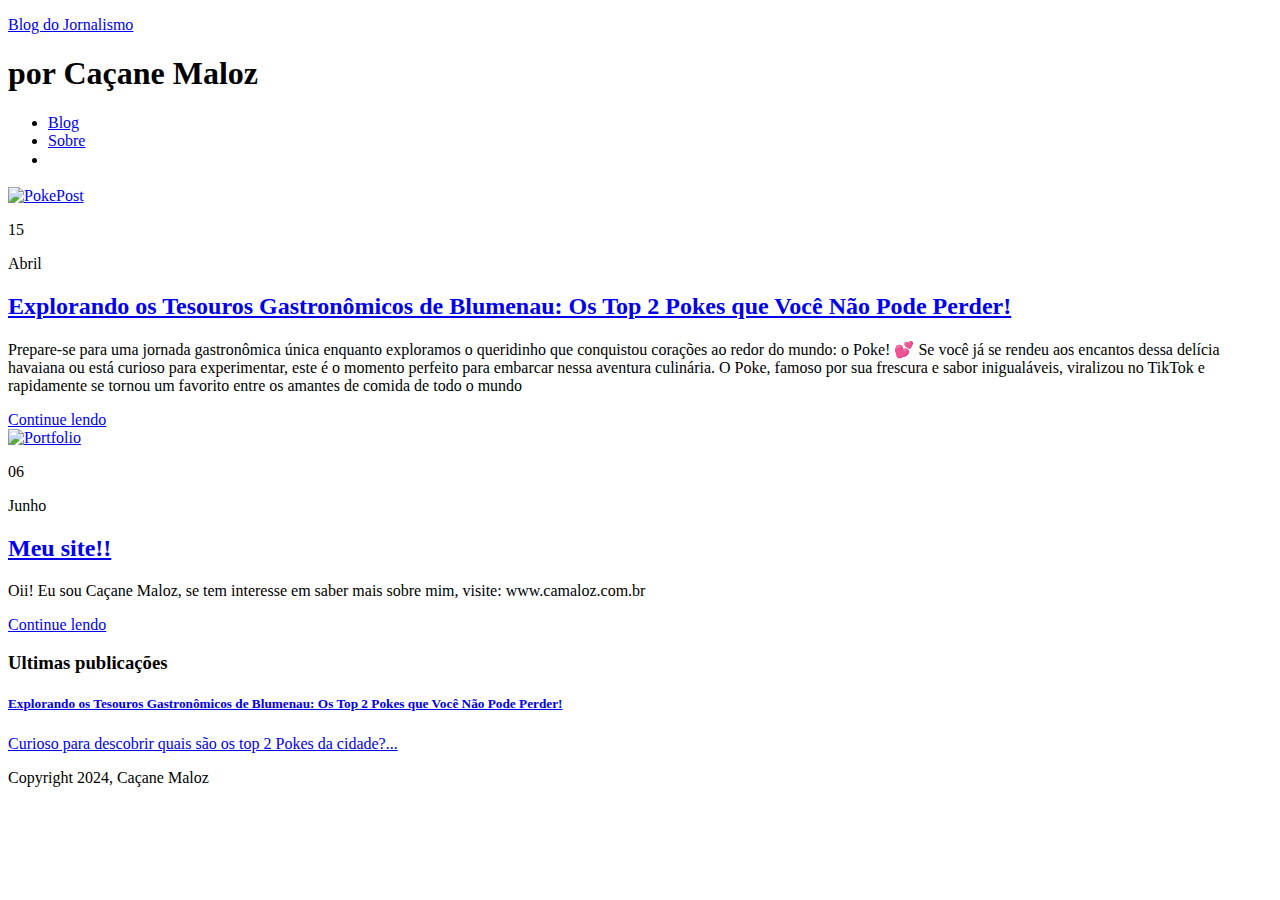
==== blog/index.html @ baa07395 "Fixing link route" ====
<!DOCTYPE html>
<html lang="en-US">
   <head>
      <meta charset="UTF-8">
      <meta name="viewport" content="width=device-width" />
      <title>Blog Jornalismo</title>
      <meta name="description" content="Download free amazing responsive Fashion Blog template."/>
      <meta name="keywords" content="free, responsive, blog, fashion, web site, template"/>
      <link rel="stylesheet" href="blog/css/components.css">
      <link rel="stylesheet" href="blog/css/responsee.css">
      <!-- CUSTOM STYLE -->       
      <link href='http://fonts.googleapis.com/css?family=Roboto:400,100,300,700&subset=latin,latin-ext' rel='stylesheet' type='text/css'>
      <link rel="stylesheet" href="blog/css/template-style.css">
      <script type="text/javascript" src="blog/js/jquery-1.8.3.min.js"></script>
      <script type="text/javascript" src="blog/js/jquery-ui.min.js"></script>    
      <script type="text/javascript" src="blog/js/modernizr.js"></script>
      <script type="text/javascript" src="blog/js/responsee.js"></script>          
   </head>
   
   <body class="size-1140">
      <!-- TOP NAV WITH LOGO -->          
      <header class="margin-bottom">
         <div class="line">
            <nav>
               <div class="top-nav">
                  <p class="nav-text"></p>
                  <a class="logo" href="blog/index.html">            
                  Blog do Jornalismo
                  </a>            
                  <h1>por Caçane Maloz</h1>
                  <ul class="top-ul right">
                     <li>            
                        <a href="blog/index.html">Blog</a>            
                     </li>
                     <li>            
                        <a href="blog/about.html">Sobre</a>            
                     </li>
                     <li>ㅤ</li>
                  </ul>
               </div>
            </nav>
         </div>
      </header>
      <!-- MAIN SECTION -->                  
      <section id="article-section" class="line archive">
         <div class="margin">
            <!-- ARTICLES -->             
            <div class="s-12 l-9">
            
               <!-- ARTICLE 1 -->               
               <article class="margin-bottom">
                  <div class="post-1 line">
                     <!-- image -->                 
                     <div class="s-12 l-11 post-image">                   
                        <a href="blog/post-1.html#text-post-1"><img src="blog/img/poke-2.jpg" alt="PokePost"></a>              
                     </div>
                     <!-- date -->                 
                     <div class="s-12 l-1 post-date">
                        <p class="date">15</p>
                        <p class="month">Abril</p>
                     </div>
                  </div>
                  <!-- text -->                 
                  <div class="post-text">
                     <a href="blog/post-1.html#text-post-1">
                        <h2>Explorando os Tesouros Gastronômicos de Blumenau: Os Top 2 Pokes que Você Não Pode Perder!</h2>
                     </a>
                     <p>
                        Prepare-se para uma jornada gastronômica única enquanto exploramos o queridinho que conquistou corações ao redor do mundo: o Poke! 💕 Se você já se rendeu aos encantos dessa delícia havaiana ou está curioso para experimentar, este é o momento perfeito para embarcar nessa aventura culinária. O Poke, famoso por sua frescura e sabor inigualáveis, viralizou no TikTok e rapidamente se tornou um favorito entre os amantes de comida de todo o mundo
                     </p>
                     <a class="continue-reading" href="blog/post-1.html#text-post-1">Continue lendo</a>
                  </div>
               </article>
               
               <!-- ARTICLE 2 -->               
               <article class="margin-bottom">
                  <div class="post-2 line">
                     <!-- image -->                 
                     <div class="s-12 l-11 post-image">                   
                        <a href="/"><img src="blog/img/siteCane.png" alt="Portfolio"></a>              
                     </div>
                     <!-- date -->                 
                     <div class="s-12 l-1 post-date">
                        <p class="date">06</p>
                        <p class="month">Junho</p>
                     </div>
                  </div>
                  <!-- text -->                 
                  <div class="post-text">
                     <a href="/">
                        <h2>Meu site!!</h2>
                     </a>
                     <p>
                        Oii! Eu sou Caçane Maloz, se tem interesse em saber mais sobre mim, visite: www.camaloz.com.br 
                     </p>
                     <a class="continue-reading" href="/">Continue lendo</a>
                  </div>
               </article>
            </div>

            <!-- SIDEBAR -->             
            <div class="s-12 l-3">
               <aside>
                  <!-- LATEST POSTS -->
                  <div class="aside-block margin-bottom">
                     <h3>Ultimas publicações</h3>
                     <a class="latest-posts" href="blog/post-1.html#text-post-1">
                        <h5>Explorando os Tesouros Gastronômicos de Blumenau: 
                           Os Top 2 Pokes que Você Não Pode Perder!</h5>
                        <p>
                           Curioso para descobrir quais são os top 2 Pokes da cidade?...
                        </p>
                     </a>
                  </div>
               </aside>
            </div>
         </div>
      </section>
      
      <!-- FOOTER -->       
      <div class="line">
         <footer>
            <div class="s-12 l-8">
               <p>
                  Copyright 2024, Caçane Maloz<br>
               </p>
            </div>
         </footer>
      </div>
   </body>
</html>
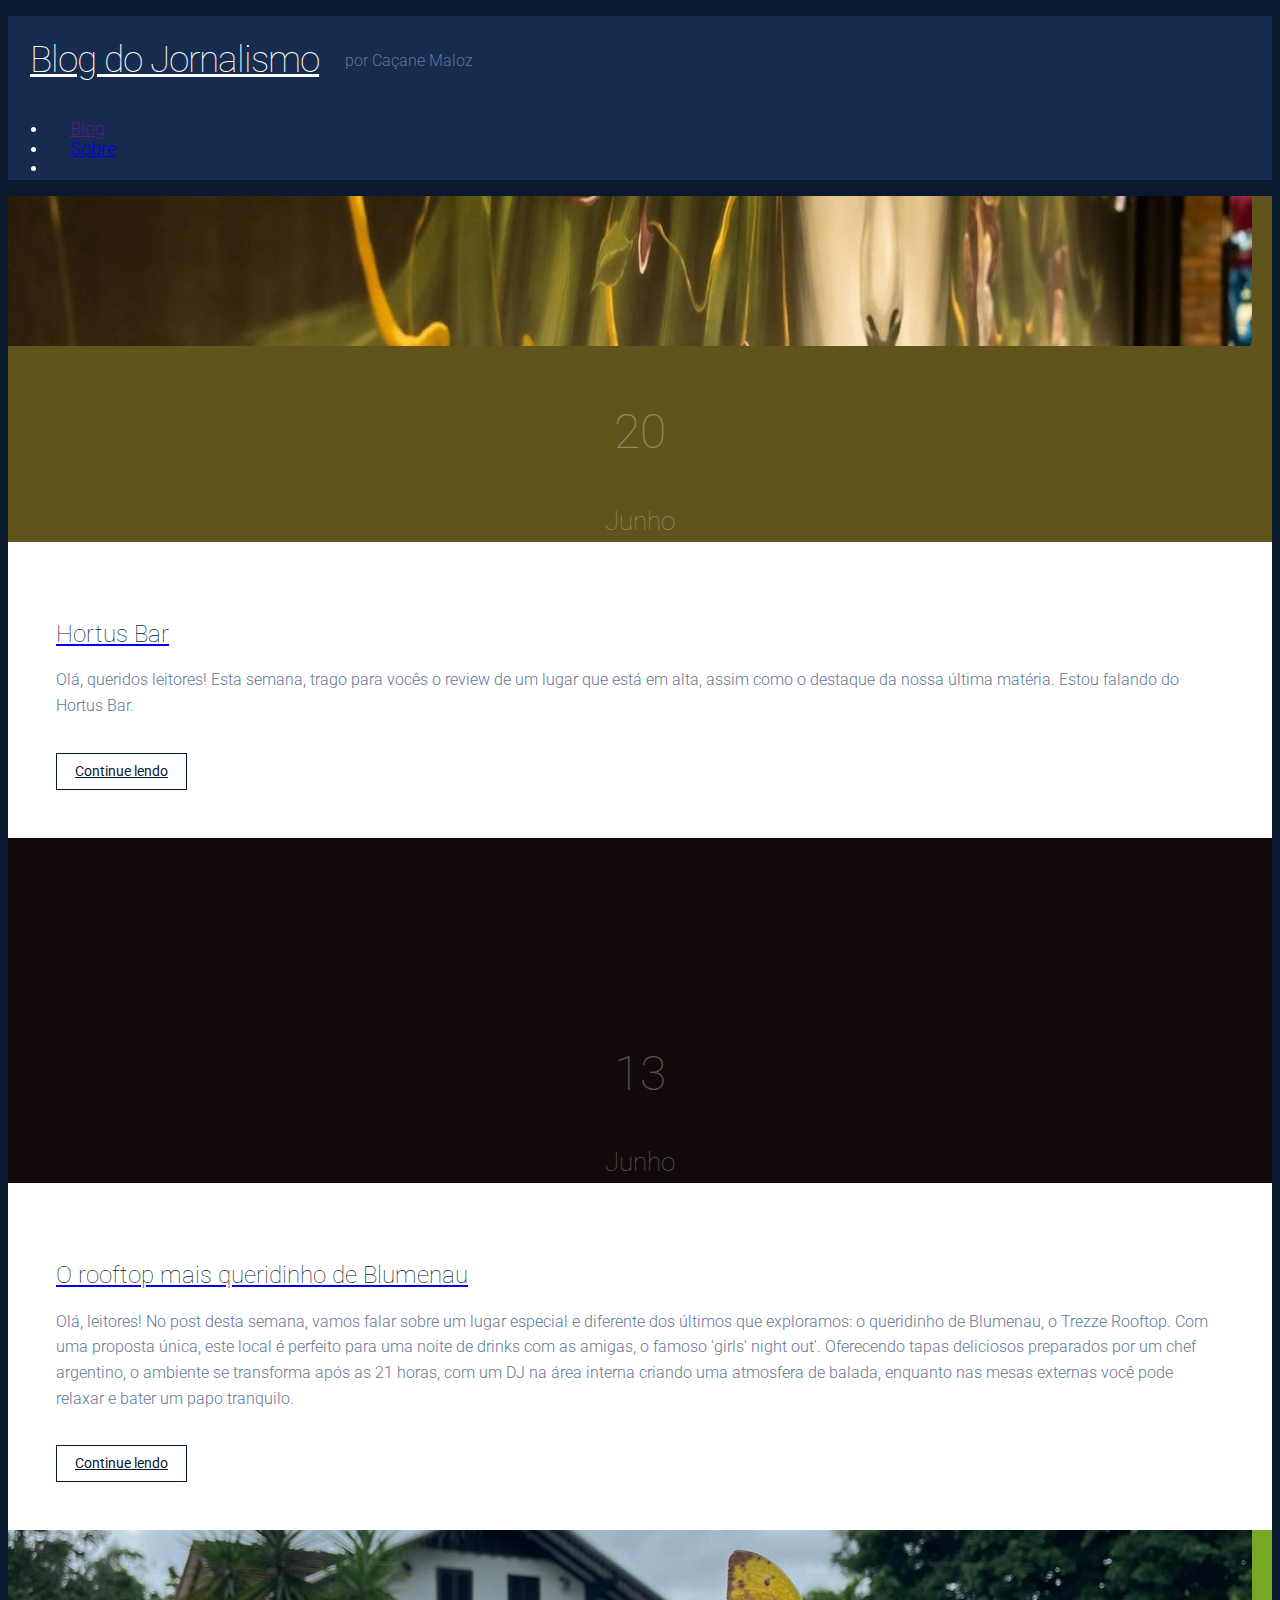
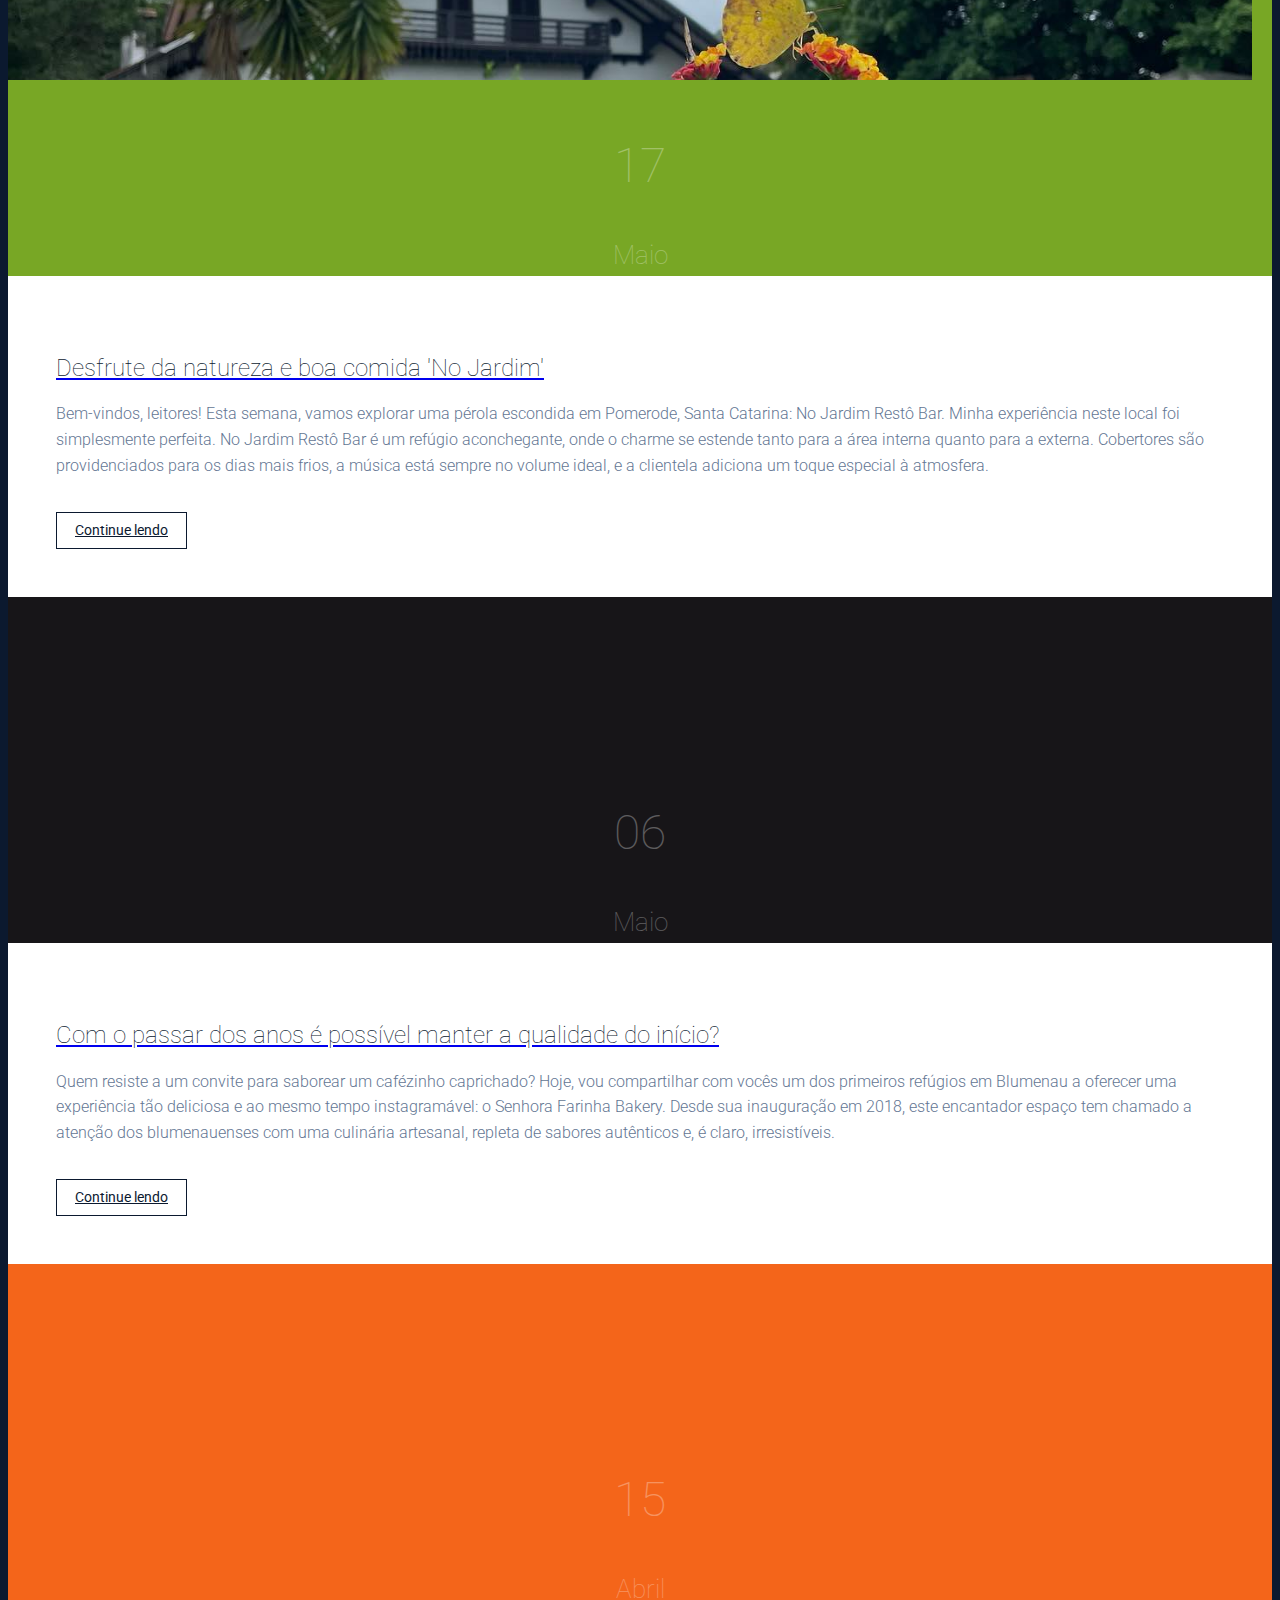
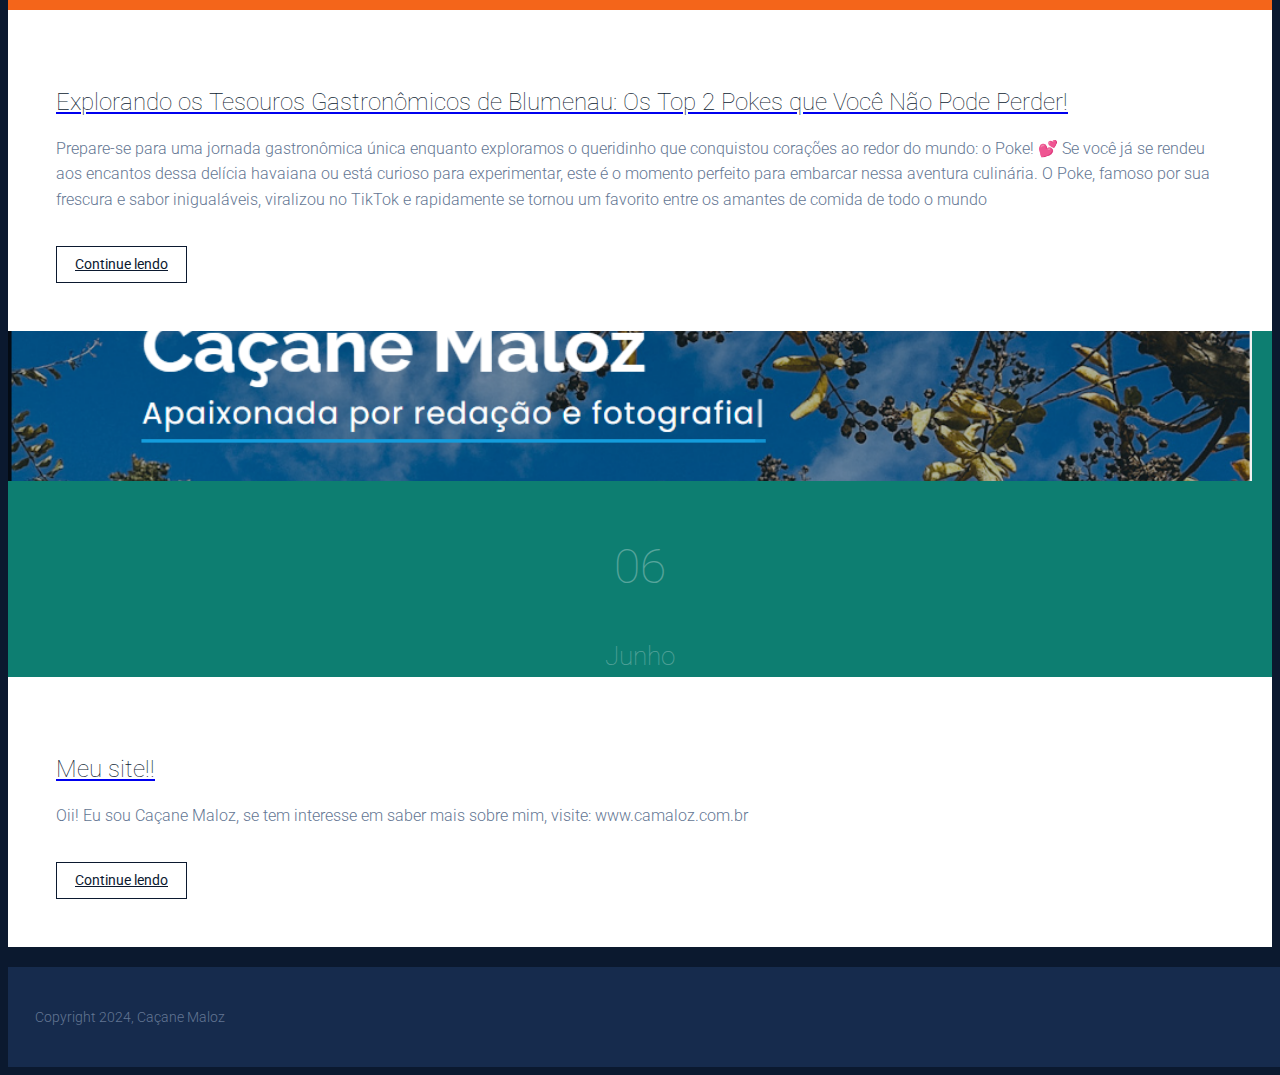
==== commit 7d30e7f1: "Merge pull request #25 from GustavoAV2/feature/homepage-dynamic" ====
--- a/blog/index.html
+++ b/blog/index.html
@@ -1,131 +1,71 @@
 <!DOCTYPE html>
 <html lang="en-US">
-   <head>
-      <meta charset="UTF-8">
-      <meta name="viewport" content="width=device-width" />
-      <title>Blog Jornalismo</title>
-      <meta name="description" content="Download free amazing responsive Fashion Blog template."/>
-      <meta name="keywords" content="free, responsive, blog, fashion, web site, template"/>
-      <link rel="stylesheet" href="blog/css/components.css">
-      <link rel="stylesheet" href="blog/css/responsee.css">
-      <!-- CUSTOM STYLE -->       
-      <link href='http://fonts.googleapis.com/css?family=Roboto:400,100,300,700&subset=latin,latin-ext' rel='stylesheet' type='text/css'>
-      <link rel="stylesheet" href="blog/css/template-style.css">
-      <script type="text/javascript" src="blog/js/jquery-1.8.3.min.js"></script>
-      <script type="text/javascript" src="blog/js/jquery-ui.min.js"></script>    
-      <script type="text/javascript" src="blog/js/modernizr.js"></script>
-      <script type="text/javascript" src="blog/js/responsee.js"></script>          
-   </head>
-   
-   <body class="size-1140">
-      <!-- TOP NAV WITH LOGO -->          
-      <header class="margin-bottom">
-         <div class="line">
-            <nav>
-               <div class="top-nav">
-                  <p class="nav-text"></p>
-                  <a class="logo" href="blog/index.html">            
+
+<head>
+   <meta charset="UTF-8">
+   <meta name="viewport" content="width=device-width" />
+   <title>Blog Jornalismo</title>
+   <meta name="description" content="Download free amazing responsive Fashion Blog template." />
+   <meta name="keywords" content="free, responsive, blog, fashion, web site, template" />
+   <link rel="stylesheet" href="css/components.css">
+   <link rel="stylesheet" href="css/responsee.css">
+   <!-- CUSTOM STYLE -->
+   <link href='http://fonts.googleapis.com/css?family=Roboto:400,100,300,700&subset=latin,latin-ext' rel='stylesheet'
+      type='text/css'>
+   <link rel="stylesheet" href="css/template-style.css">
+   <script type="text/javascript" src="js/jquery-1.8.3.min.js"></script>
+   <script type="text/javascript" src="js/jquery-ui.min.js"></script>
+   <script type="text/javascript" src="js/modernizr.js"></script>
+   <script type="text/javascript" src="js/responsee.js"></script>
+</head>
+
+<body class="size-1140">
+   <!-- TOP NAV WITH LOGO -->
+   <header class="margin-bottom">
+      <div class="line">
+         <nav>
+            <div class="top-nav">
+               <p class="nav-text"></p>
+               <a class="logo" href="blog/index.html">
                   Blog do Jornalismo
-                  </a>            
-                  <h1>por Caçane Maloz</h1>
-                  <ul class="top-ul right">
-                     <li>            
-                        <a href="blog/index.html">Blog</a>            
-                     </li>
-                     <li>            
-                        <a href="blog/about.html">Sobre</a>            
-                     </li>
-                     <li>ㅤ</li>
-                  </ul>
-               </div>
-            </nav>
+               </a>
+               <h1>por Caçane Maloz</h1>
+               <ul class="top-ul right">
+                  <li>
+                     <a href="">Blog</a>
+                  </li>
+                  <li>
+                     <a href="blog/about.html">Sobre</a>
+                  </li>
+                  <li>ㅤ</li>
+               </ul>
+            </div>
+         </nav>
+      </div>
+   </header>
+
+   <!-- MAIN SECTION -->
+   <section id="article-section" class="line archive">
+      <div class="margin">
+         <!-- ARTICLES -->
+         <div class="s-12" id="articles-container">
+            <!-- Articles will be inserted here dynamically -->
          </div>
-      </header>
-      <!-- MAIN SECTION -->                  
-      <section id="article-section" class="line archive">
-         <div class="margin">
-            <!-- ARTICLES -->             
-            <div class="s-12 l-9">
-            
-               <!-- ARTICLE 1 -->               
-               <article class="margin-bottom">
-                  <div class="post-1 line">
-                     <!-- image -->                 
-                     <div class="s-12 l-11 post-image">                   
-                        <a href="blog/post-1.html#text-post-1"><img src="blog/img/poke-2.jpg" alt="PokePost"></a>              
-                     </div>
-                     <!-- date -->                 
-                     <div class="s-12 l-1 post-date">
-                        <p class="date">15</p>
-                        <p class="month">Abril</p>
-                     </div>
-                  </div>
-                  <!-- text -->                 
-                  <div class="post-text">
-                     <a href="blog/post-1.html#text-post-1">
-                        <h2>Explorando os Tesouros Gastronômicos de Blumenau: Os Top 2 Pokes que Você Não Pode Perder!</h2>
-                     </a>
-                     <p>
-                        Prepare-se para uma jornada gastronômica única enquanto exploramos o queridinho que conquistou corações ao redor do mundo: o Poke! 💕 Se você já se rendeu aos encantos dessa delícia havaiana ou está curioso para experimentar, este é o momento perfeito para embarcar nessa aventura culinária. O Poke, famoso por sua frescura e sabor inigualáveis, viralizou no TikTok e rapidamente se tornou um favorito entre os amantes de comida de todo o mundo
-                     </p>
-                     <a class="continue-reading" href="blog/post-1.html#text-post-1">Continue lendo</a>
-                  </div>
-               </article>
-               
-               <!-- ARTICLE 2 -->               
-               <article class="margin-bottom">
-                  <div class="post-2 line">
-                     <!-- image -->                 
-                     <div class="s-12 l-11 post-image">                   
-                        <a href="/"><img src="blog/img/siteCane.png" alt="Portfolio"></a>              
-                     </div>
-                     <!-- date -->                 
-                     <div class="s-12 l-1 post-date">
-                        <p class="date">06</p>
-                        <p class="month">Junho</p>
-                     </div>
-                  </div>
-                  <!-- text -->                 
-                  <div class="post-text">
-                     <a href="/">
-                        <h2>Meu site!!</h2>
-                     </a>
-                     <p>
-                        Oii! Eu sou Caçane Maloz, se tem interesse em saber mais sobre mim, visite: www.camaloz.com.br 
-                     </p>
-                     <a class="continue-reading" href="/">Continue lendo</a>
-                  </div>
-               </article>
-            </div>
+      </div>
+   </section>
 
-            <!-- SIDEBAR -->             
-            <div class="s-12 l-3">
-               <aside>
-                  <!-- LATEST POSTS -->
-                  <div class="aside-block margin-bottom">
-                     <h3>Ultimas publicações</h3>
-                     <a class="latest-posts" href="blog/post-1.html#text-post-1">
-                        <h5>Explorando os Tesouros Gastronômicos de Blumenau: 
-                           Os Top 2 Pokes que Você Não Pode Perder!</h5>
-                        <p>
-                           Curioso para descobrir quais são os top 2 Pokes da cidade?...
-                        </p>
-                     </a>
-                  </div>
-               </aside>
-            </div>
+   <!-- FOOTER -->
+   <div class="line">
+      <footer>
+         <div class="s-12 l-8">
+            <p>
+               Copyright 2024, Caçane Maloz<br>
+            </p>
          </div>
-      </section>
-      
-      <!-- FOOTER -->       
-      <div class="line">
-         <footer>
-            <div class="s-12 l-8">
-               <p>
-                  Copyright 2024, Caçane Maloz<br>
-               </p>
-            </div>
-         </footer>
-      </div>
-   </body>
+      </footer>
+   </div>
+
+   <script src="script.js"></script>
+</body>
+
 </html>--- a/blog/css/template-style.css
+++ b/blog/css/template-style.css
@@ -0,0 +1,428 @@
+body {
+	background: none repeat scroll 0 0 #0b192f;
+	color: #fff;
+	font-family: roboto;
+	font-weight: 300;
+}
+
+nav {
+	background: none repeat scroll 0 0 #162b4d;
+	position: relative;
+}
+
+a.logo {
+	color: #fff;
+	display: inline-block;
+	font-size: 2.3em;
+	font-weight: 100;
+	letter-spacing: -1px;
+	padding: 0.6em;
+}
+
+a.logo span {
+	color: #d12767;
+}
+
+header h1 {
+	color: #637693;
+	display: inline;
+	font-size: 1em;
+	font-weight: 300;
+	margin: 0;
+	position: relative;
+	top: -0.35em;
+}
+
+.top-nav li a {
+	font-size: 1.1em;
+	padding: 2em 1.25em;
+}
+
+.top-nav li a:hover {
+	background: none repeat scroll 0 0 #283D5F;
+}
+
+.top-nav .active-item a,
+.top-nav .active-item a:hover {
+	background: none repeat scroll 0 0 #0b192f;
+}
+
+.social {
+	padding: 1.6em;
+}
+
+.social i {
+	color: #637693;
+	transition: color 0.20s linear 0s;
+	-o-transition: color 0.20s linear 0s;
+	-ms-transition: color 0.20s linear 0s;
+	-moz-transition: color 0.20s linear 0s;
+	-webkit-transition: color 0.20s linear 0s;
+}
+
+.social i:hover {
+	color: #fff;
+}
+
+section p {
+	line-height: 1.6em;
+}
+
+.post-image-mobile {
+	flex: 0 0 150px;
+	height: 120px;
+	background-size: cover;
+	background-position: center;
+}
+
+.post-image-desktop {
+	flex: 0 0 150px;
+	height: 150px;
+	background-size: cover;
+	background-position: center;
+	margin-right: 20px;
+}
+
+.post-image img {
+	display: block;
+	margin: 0;
+	opacity: 1;
+	transition: opacity 0.20s linear 0s;
+	-o-transition: opacity 0.20s linear 0s;
+	-ms-transition: opacity 0.20s linear 0s;
+	-moz-transition: opacity 0.20s linear 0s;
+	-webkit-transition: opacity 0.20s linear 0s;
+}
+
+#home-section .post-image img:hover,
+#article-section.archive .post-image img:hover {
+	opacity: 0.5;
+}
+
+#home-section .post-text {
+	color: #fff;
+	padding: 2.25em;
+}
+
+#home-section .post-text h2 {
+	color: #fff;
+	font-size: 3.2em;
+	font-weight: 100;
+	line-height: 1em;
+	margin: 0 0 0.3125em 0;
+	opacity: 1;
+	padding: 0;
+	transition: opacity 0.20s linear 0s;
+	-o-transition: opacity 0.20s linear 0s;
+	-ms-transition: opacity 0.20s linear 0s;
+	-moz-transition: opacity 0.20s linear 0s;
+	-webkit-transition: opacity 0.20s linear 0s;
+}
+
+#home-section .post-text h2:hover {
+	opacity: 0.6;
+}
+
+#home-section .post-text p {
+	font-size: 0.9em;
+	opacity: 0.6;
+}
+
+.post-date .date {
+	font-size: 3em;
+}
+
+.post-date .month {
+	font-size: 1.6em;
+	margin-bottom: 1em;
+	margin-top: -0.7em;
+}
+
+.post-date {
+	font-weight: 100;
+	opacity: 0.3;
+	text-align: center;
+}
+
+.right-align .post-image {
+	float: right;
+}
+
+.right-align .post-text {
+	float: right;
+	text-align: right;
+}
+
+.right-align .post-date {
+	float: right;
+	text-align: right;
+}
+
+.post-1 {
+	background: none repeat scroll 0 0 #F4651A;
+}
+
+.post-2 {
+	background: none repeat scroll 0 0 #0D7E71;
+}
+
+.post-3 {
+	background: none repeat scroll 0 0 #b1660e;
+}
+
+.post-4 {
+	background: none repeat scroll 0 0 #d12767;
+}
+
+.post-5 {
+	background: none repeat scroll 0 0 #2d95bb;
+}
+
+.aside-block {
+	background: none repeat scroll 0 0 #fff;
+	margin-bottom: 1.25em;
+	padding: 2em;
+}
+
+aside img {
+	display: block;
+	margin: 0;
+}
+
+aside h3 {
+	color: #0b192f;
+	font-size: 2em;
+	font-weight: 300;
+	line-height: 1em;
+	margin: 0 0 0.625em;
+}
+
+aside p {
+	color: #637693;
+	font-size: 0.85em;
+}
+
+.advertising {
+	background: none repeat scroll 0 0 #fff;
+}
+
+footer {
+	background: none repeat scroll 0 0 #162b4d;
+	display: inline-block;
+	margin-bottom: 0;
+	margin-top: 1.25em;
+	padding: 1.7em;
+	position: relative;
+	width: 100%;
+}
+
+footer p,
+footer a,
+footer a:link,
+footer a:active,
+footer a:visited {
+	color: #637693;
+	font-size: 0.9em;
+}
+
+#article-section article {
+	background: none repeat scroll 0 0 #fff;
+}
+
+#article-section p {
+	color: #637693;
+}
+
+#article-section h1,
+#article-section h2,
+#article-section h3,
+#article-section h4,
+#article-section h5,
+#article-section h6 {
+	color: #0b192f;
+	font-weight: 100;
+}
+
+#article-section h1 {
+	font-size: 3em;
+	font-weight: 100;
+	margin-top: 0;
+}
+
+#article-section h3,
+#article-section h4,
+#article-section h5,
+#article-section h6 {
+	font-weight: 300;
+}
+
+#article-section .post-text {
+	padding: 2em 3em 3em;
+}
+
+#article-section .post-date p {
+	color: #fff;
+}
+
+#article-section blockquote {
+	border-left: 2px solid #637693;
+	color: #637693;
+	font-family: georgia;
+	font-size: 1.1em;
+	font-style: italic;
+	font-weight: normal;
+	line-height: 1.4em;
+	margin-left: 0.625em;
+	padding-left: 0.625em;
+}
+
+#article-section .post-text img {
+	margin: 1.25em 0;
+	max-width: 100%;
+	width: auto;
+}
+
+p.author {
+	background: none repeat scroll 0 0 #f0f0f0;
+	font-family: georgia;
+	font-size: 0.8em;
+	font-style: italic;
+	margin-top: 1.25em;
+	padding: 0.3125em 0.625em;
+}
+
+a.continue-reading,
+form.customform button {
+	background: none repeat scroll 0 0 rgba(0, 0, 0, 0);
+	border: 1px solid #0b192f;
+	color: #0b192f;
+	display: inline-block;
+	font-size: 0.9em;
+	font-weight: 400;
+	height: auto;
+	margin-top: 1.25em;
+	padding: 0.625em 1.25em;
+	transition: background 0.20s linear 0s;
+	-o-transition: background 0.20s linear 0s;
+	-ms-transition: background 0.20s linear 0s;
+	-moz-transition: background 0.20s linear 0s;
+	-webkit-transition: background 0.20s linear 0s;
+}
+
+form.customform button {
+	margin-top: 0;
+}
+
+a.continue-reading:hover,
+form.customform button:hover {
+	background: none repeat scroll 0 0 #0b192f;
+	color: #fff;
+}
+
+a.latest-posts {
+	border-bottom: 1px solid #e0e0e0;
+	display: block;
+	margin-bottom: 1.25em;
+	padding-bottom: 1.25em;
+}
+
+a.latest-posts:last-child {
+	border: 0 none;
+	margin: 0;
+	padding: 0;
+}
+
+#article-section aside a h5:hover {
+	color: #d12767;
+}
+
+.advertising.horizontal {
+	padding: 2em;
+}
+
+address {
+	font-style: normal;
+}
+
+address i.icon {
+	background: none repeat scroll 0 0 #0b192f;
+	border-radius: 30px;
+	color: #fff;
+	display: block;
+	float: left;
+	font-size: 0.8em;
+	height: 30px;
+	line-height: 30px;
+	margin-right: 0.625em;
+	position: relative;
+	text-align: center;
+	top: 4px;
+	width: 30px;
+}
+
+address p {
+	line-height: 2.5em;
+}
+
+@media screen and (max-width: 800px) {
+	a.logo {
+		display: block;
+		text-align: center;
+	}
+
+	head h1 {
+		display: block;
+		text-align: center;
+	}
+
+	header h1 {
+		display: block;
+		text-align: center;
+		top: -1.5em;
+	}
+
+	.nav-text {
+		font-size: 2.5em;
+		line-height: 1em;
+		padding-top: 1em;
+		text-align: center;
+	}
+
+	.top-nav ul {
+		float: none;
+		text-align: center;
+	}
+
+	.top-nav li a {
+		background: none repeat scroll 0 0 #162b4d;
+		border-top: 1px solid #0b192f;
+		color: #fff;
+		display: block;
+	}
+
+	.social.right {
+		float: none;
+		text-align: center;
+	}
+
+	#article-section .post-text {
+		padding: 1em 2em 2em;
+	}
+
+	.right-align .post-text {
+		text-align: left;
+	}
+
+	.right-align .post-date {
+		text-align: center;
+	}
+
+	footer a.right {
+		float: none;
+		text-align: center;
+	}
+
+	footer {
+		text-align: center;
+	}
+}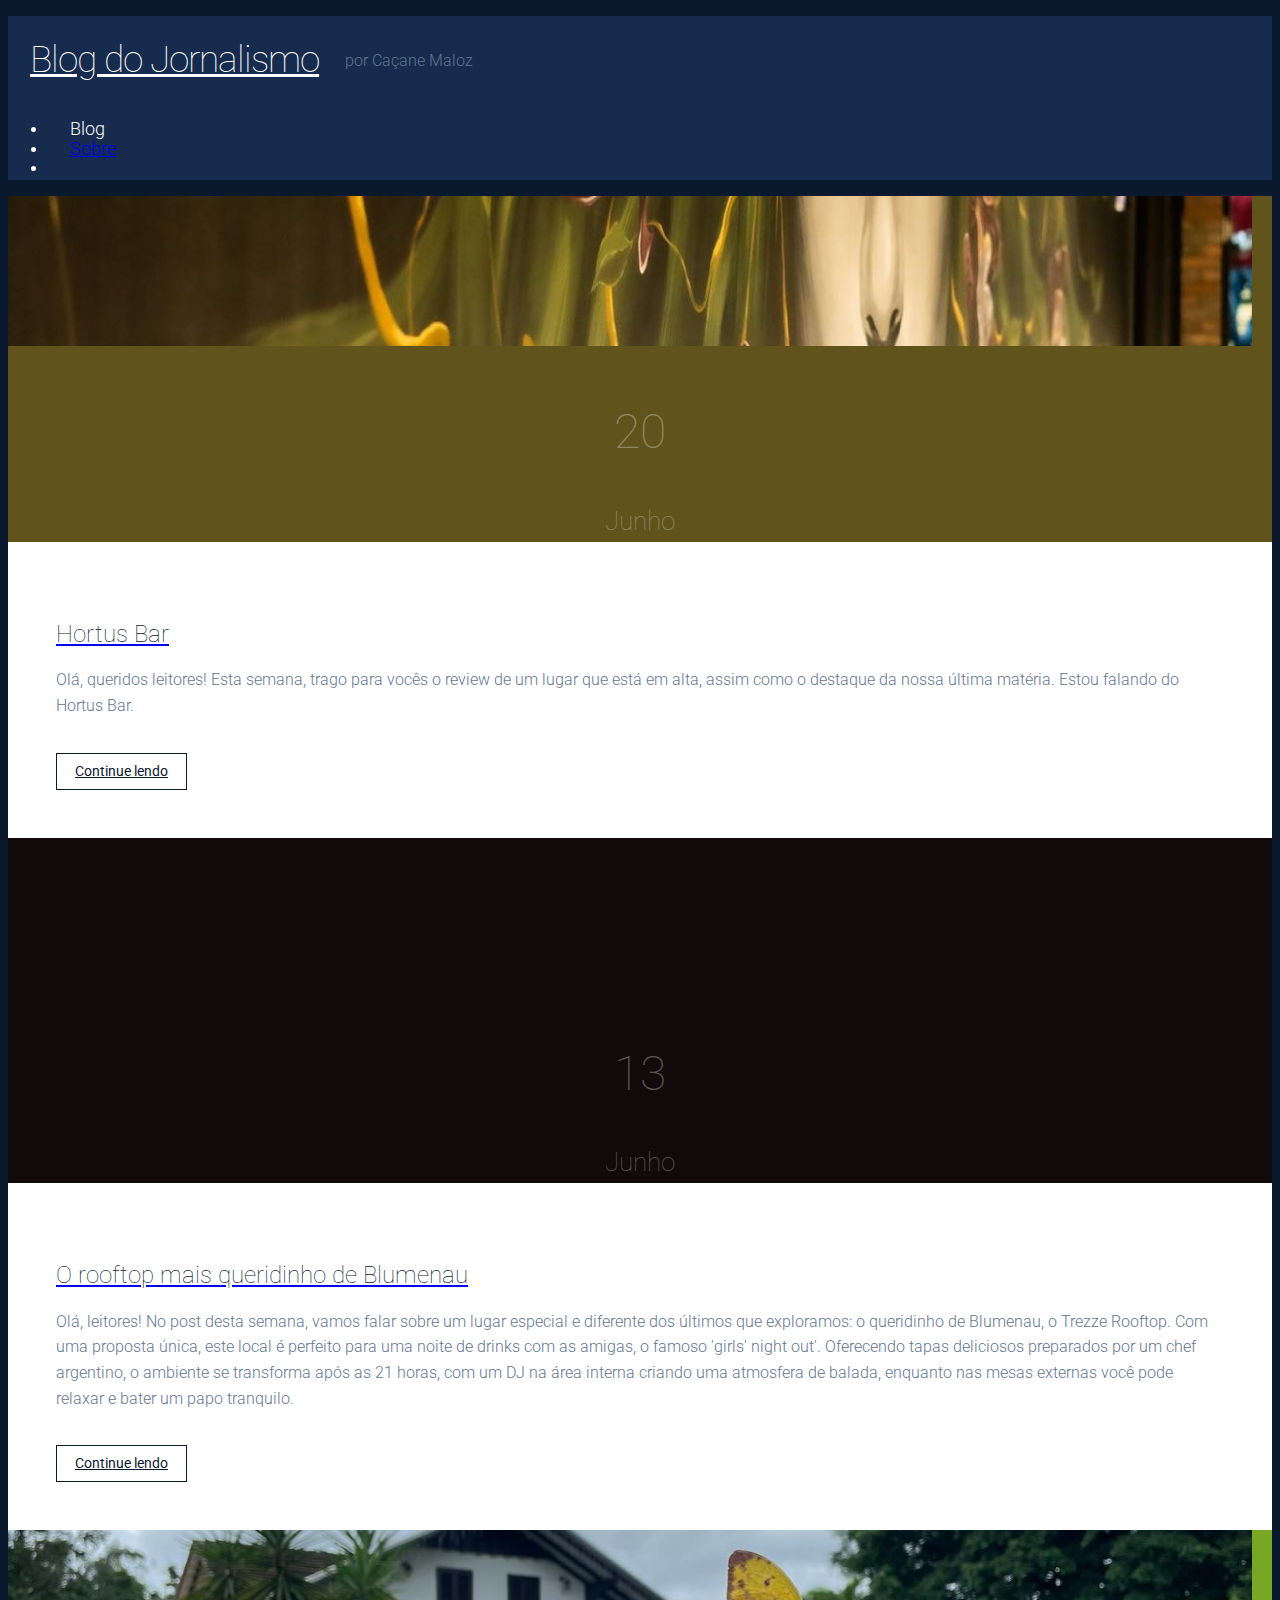
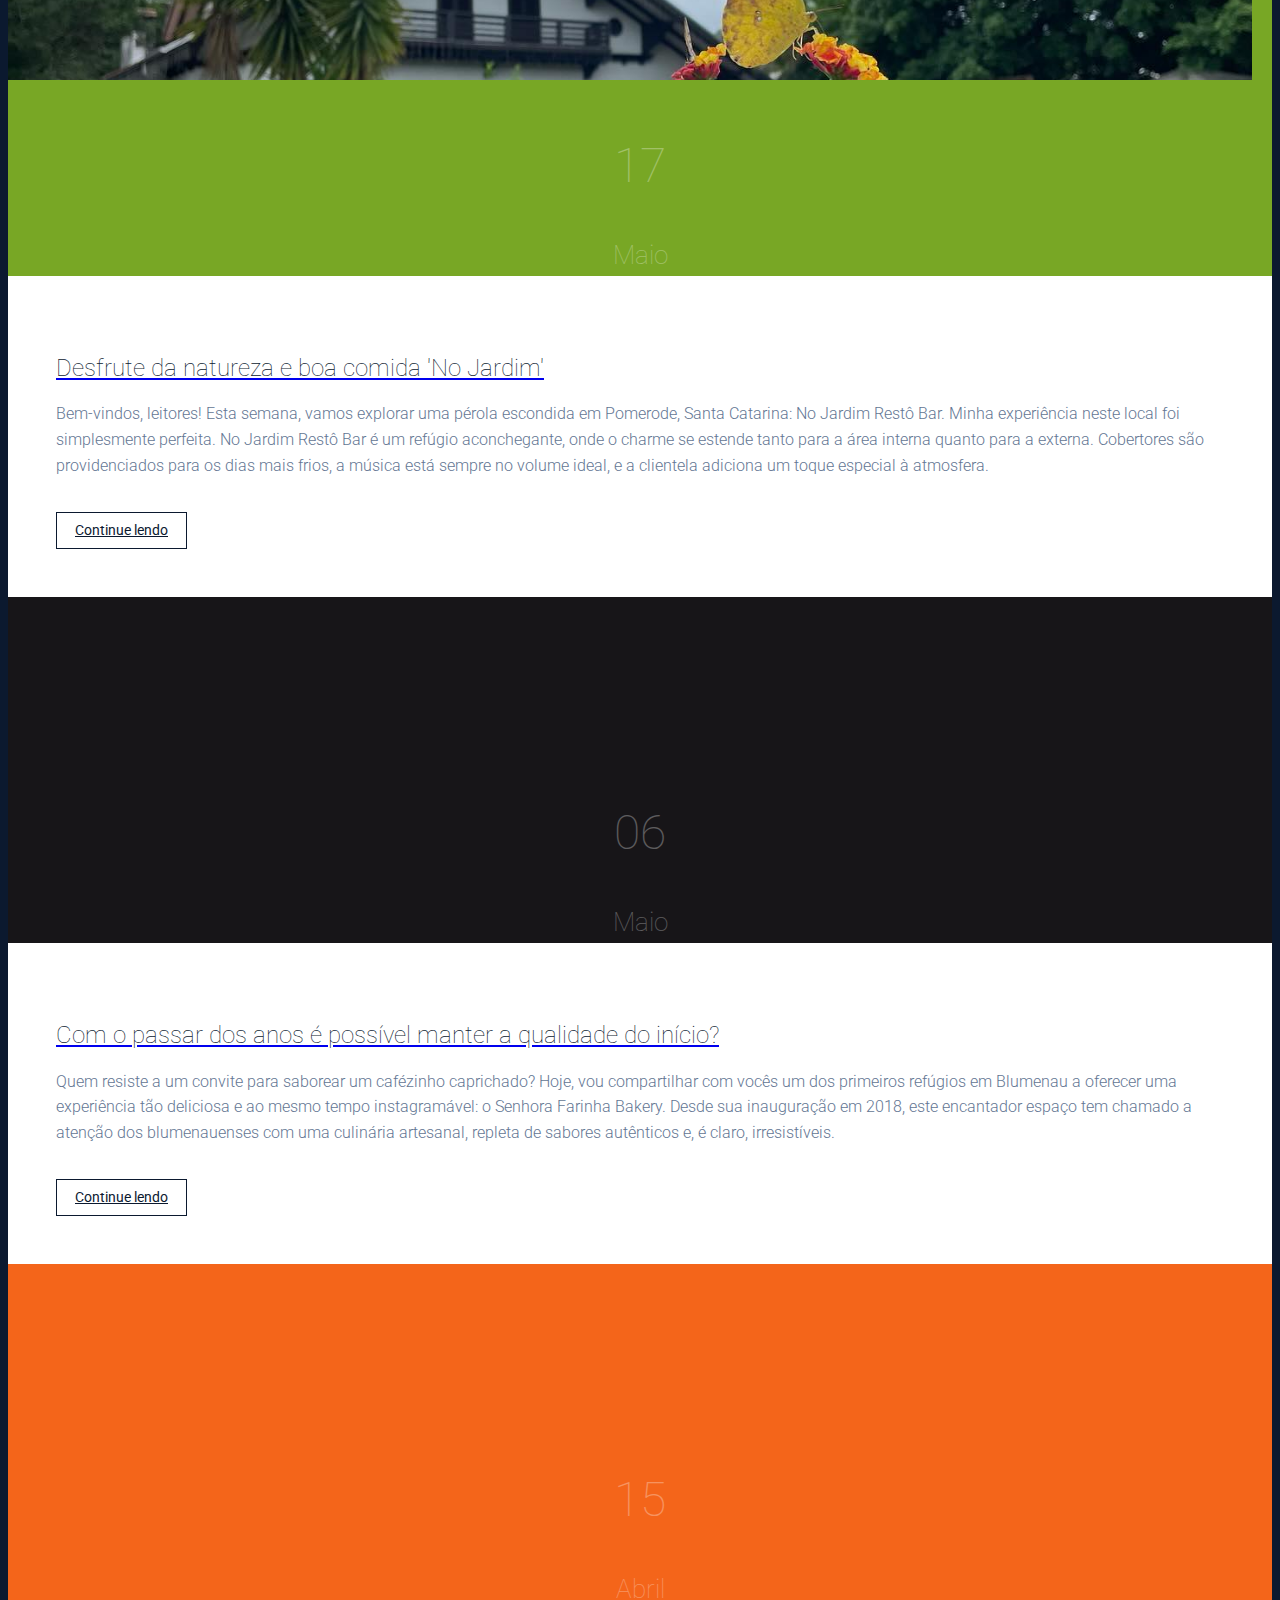
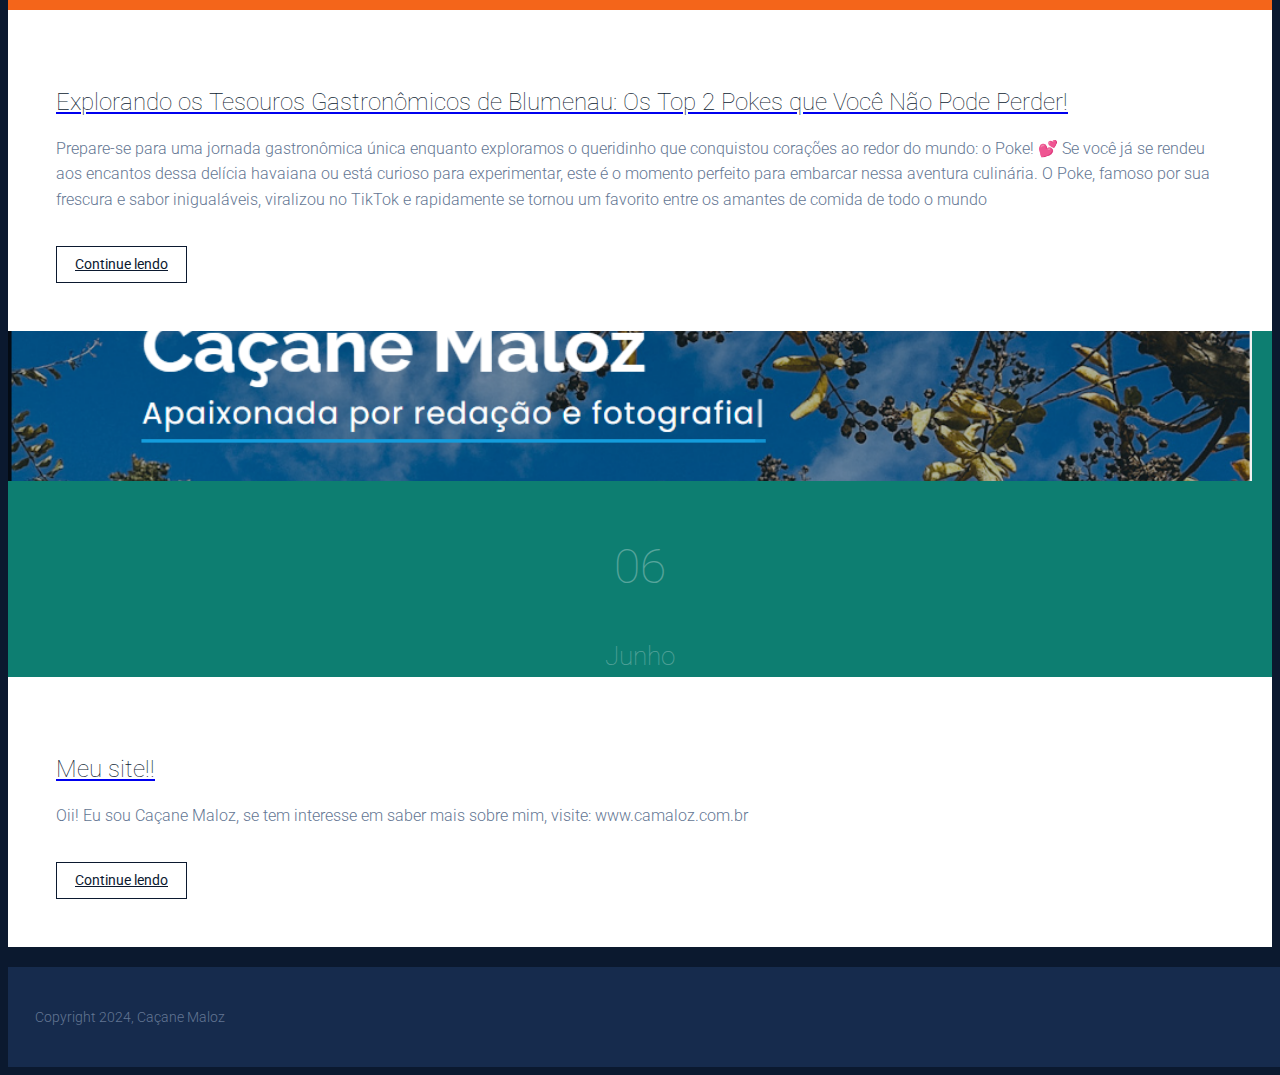
==== commit c86c2ebf: "Fix href routes" ====
--- a/blog/index.html
+++ b/blog/index.html
@@ -32,10 +32,10 @@
                <h1>por Caçane Maloz</h1>
                <ul class="top-ul right">
                   <li>
-                     <a href="">Blog</a>
+                     <a>Blog</a>
                   </li>
                   <li>
-                     <a href="blog/about.html">Sobre</a>
+                     <a href="about.html">Sobre</a>
                   </li>
                   <li>ㅤ</li>
                </ul>
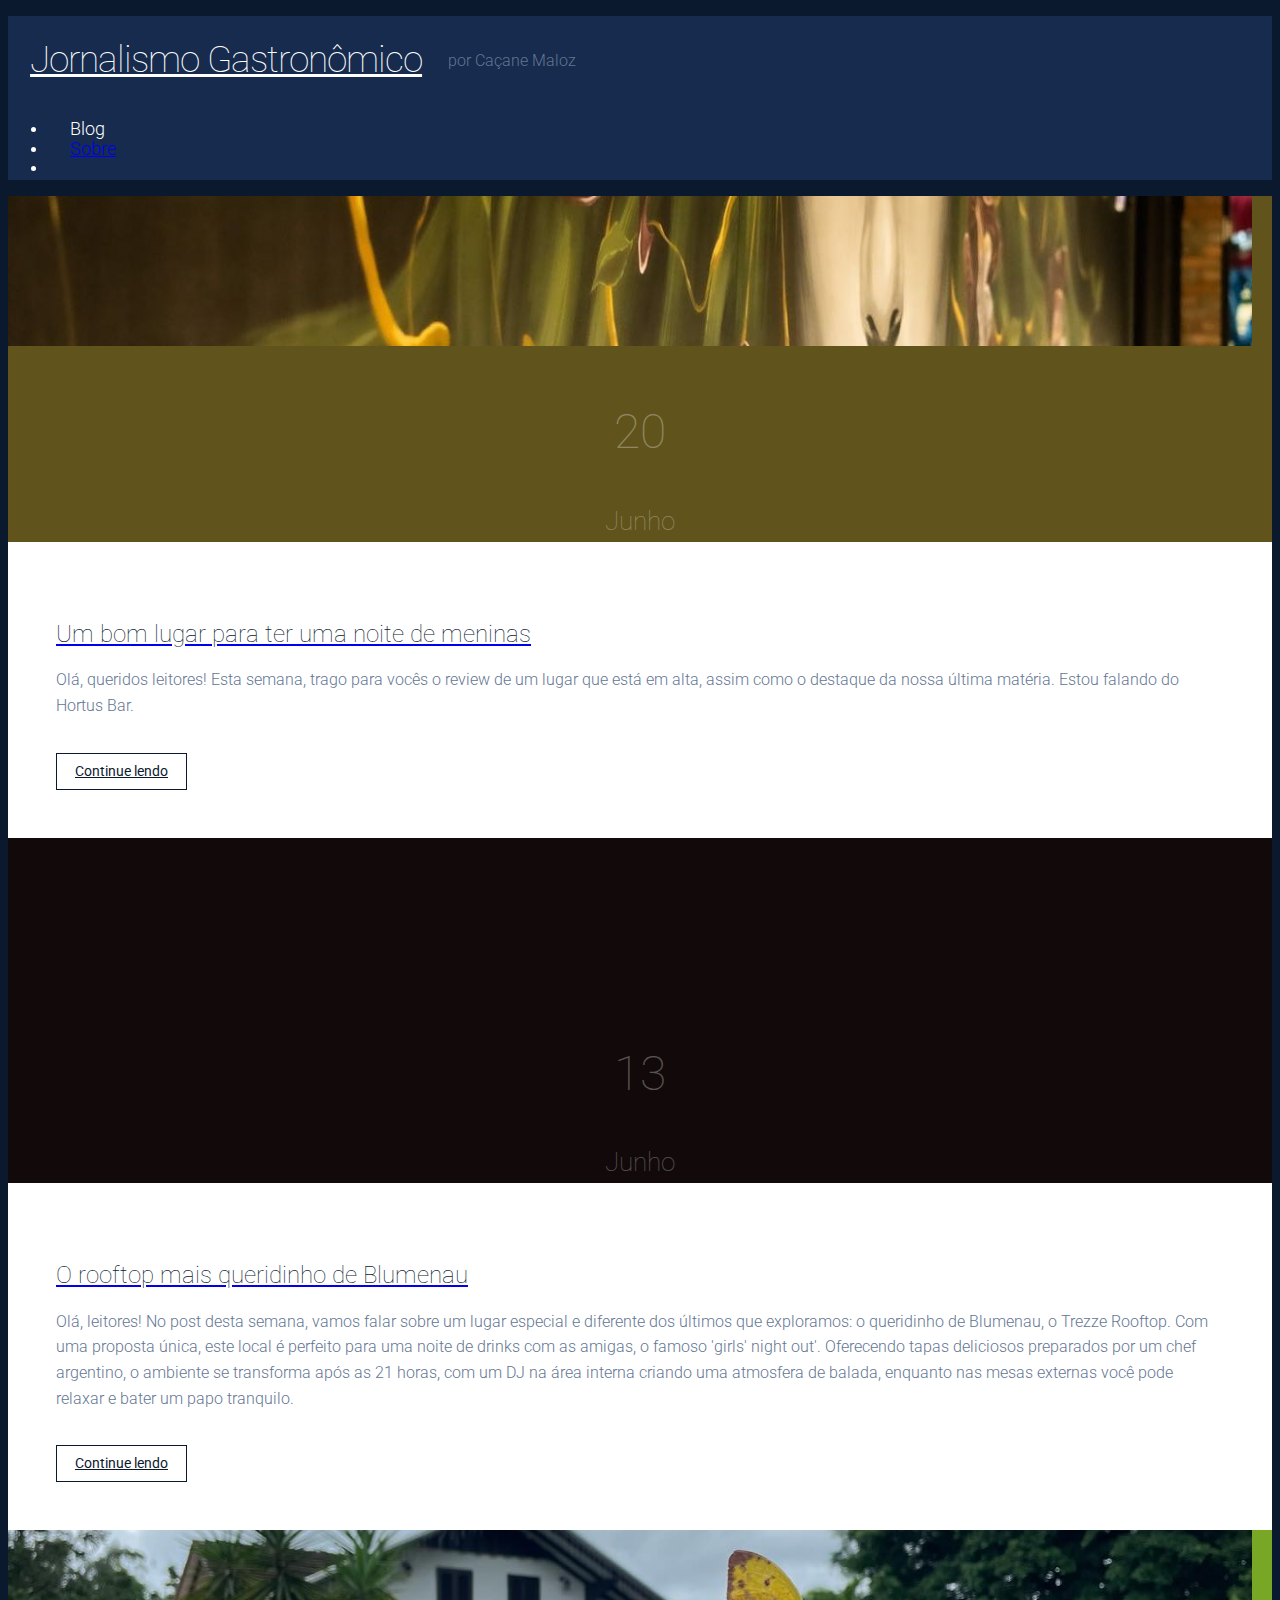
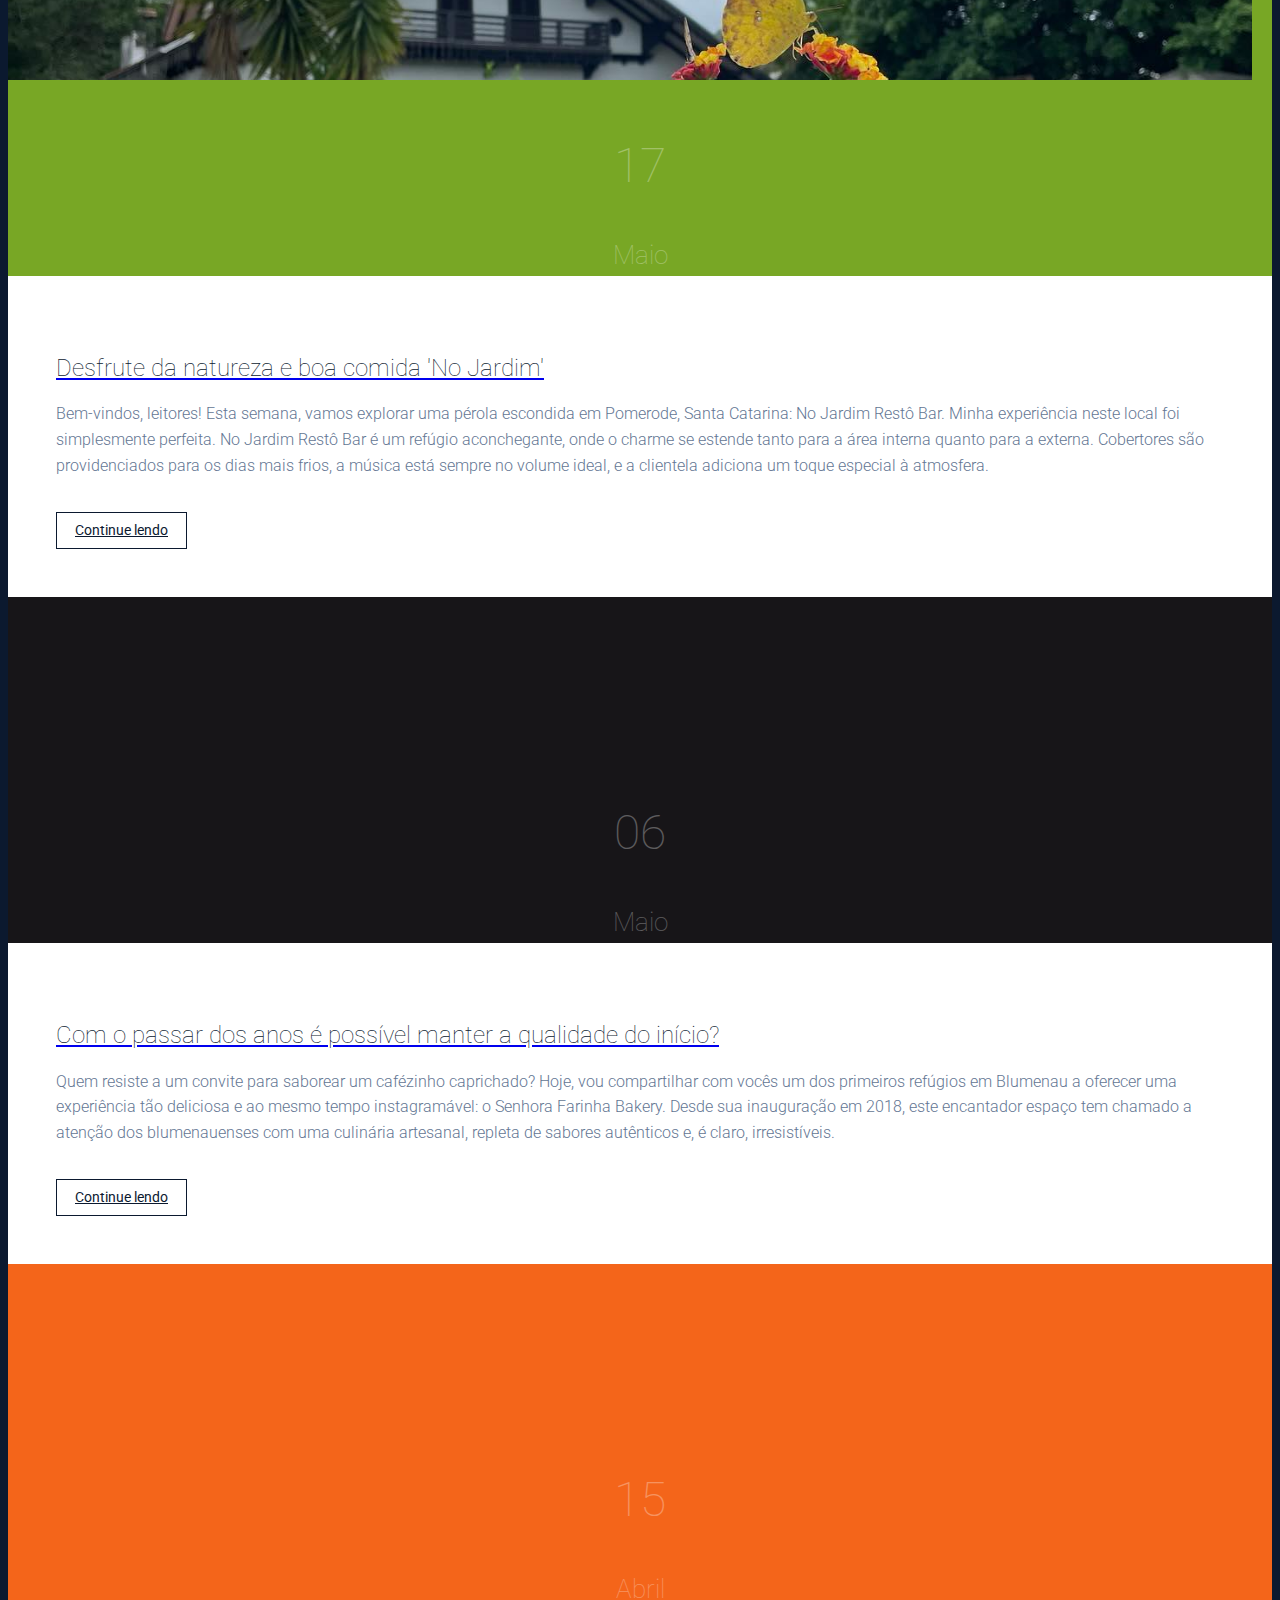
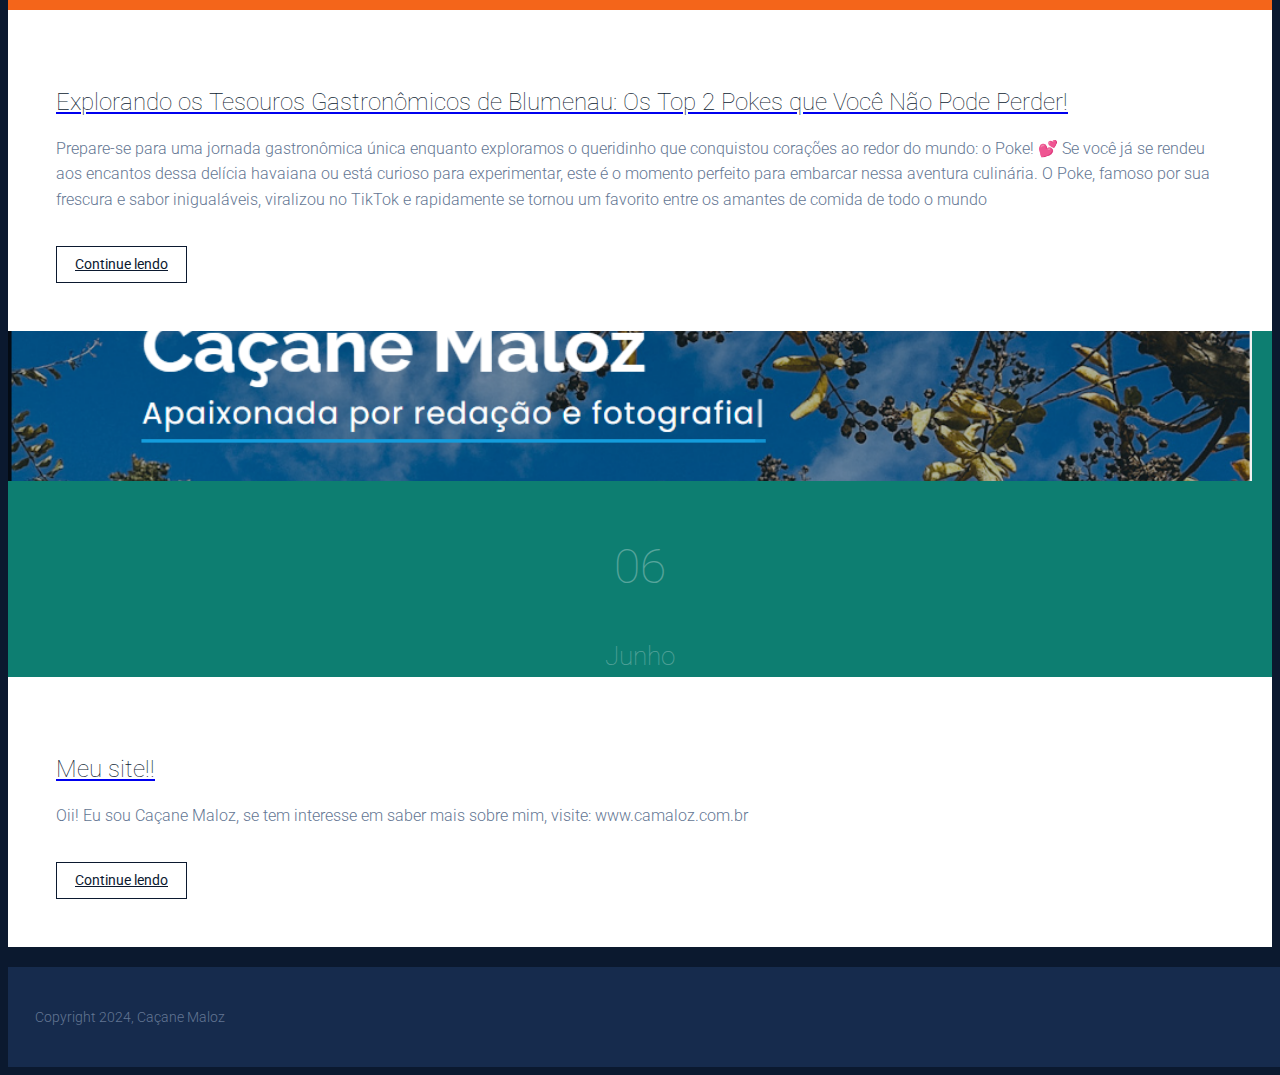
==== commit 4676ad0d: "Merge pull request #28 from GustavoAV2/develop" ====
--- a/blog/index.html
+++ b/blog/index.html
@@ -27,7 +27,7 @@
             <div class="top-nav">
                <p class="nav-text"></p>
                <a class="logo" href="blog/index.html">
-                  Blog do Jornalismo
+                  Jornalismo Gastronômico
                </a>
                <h1>por Caçane Maloz</h1>
                <ul class="top-ul right">
